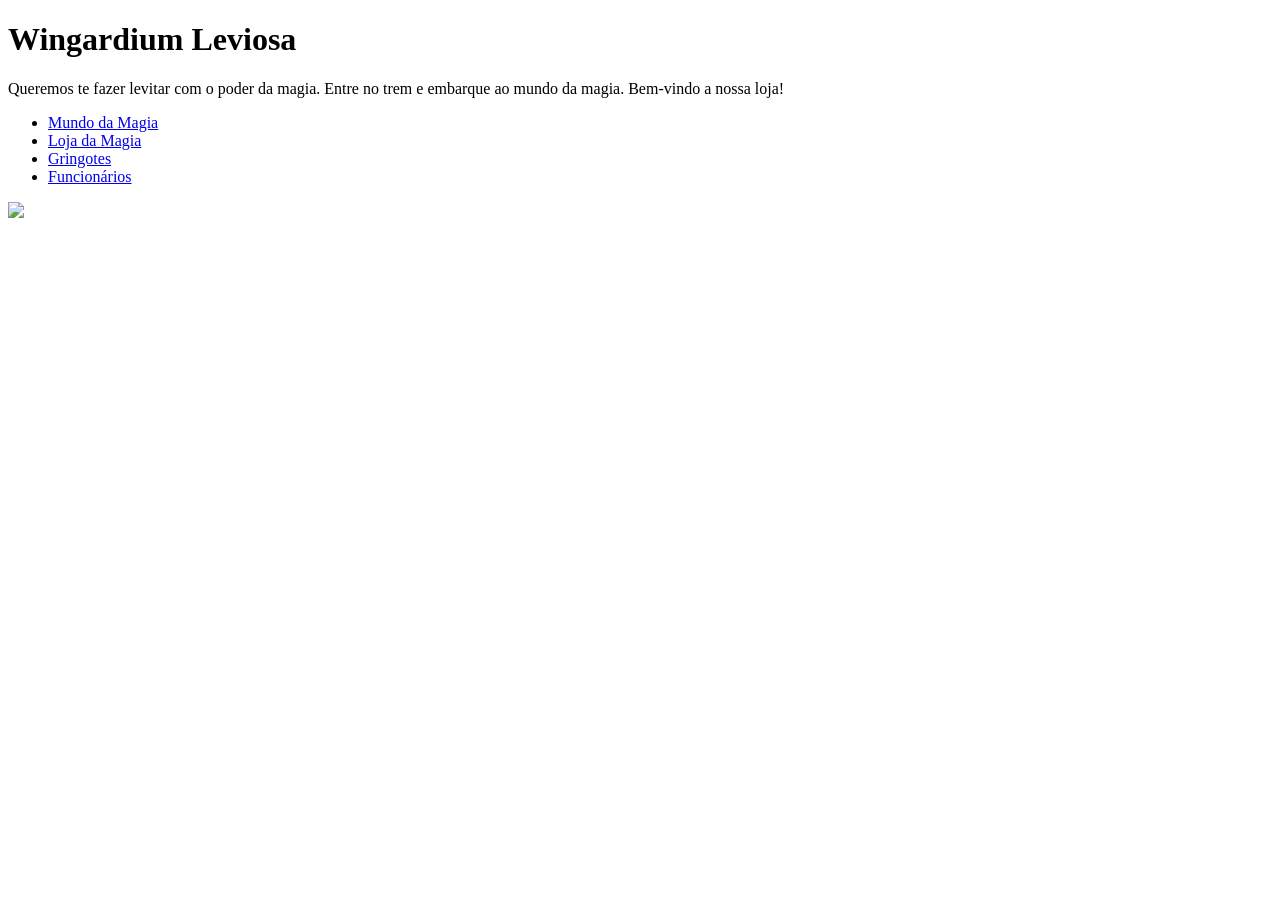
==== index.html @ 995269c9 "Add files via upload" ====
<!DOCTYPE html>
<html lang="pt-br">
<head>
    <meta charset="UTF-8">
    <meta name="viewport" content="width=devoce-width, initial-scale=1.0">
    <title>Loja da Aula</title>
</head>
<body>
    <h1>Wingardium Leviosa</h1>
    <p>Queremos te fazer levitar com o poder da magia. Entre no trem e embarque ao mundo da magia. Bem-vindo a nossa loja!</p>
    <nav id="menu">
        <ul>
            <li>
                <a href="index.html">Mundo da Magia</a>
            </li>
            <li>
                <a href="index2.html">Loja da Magia</a>
            </li>
            <li>
                <a href="index3.html">Gringotes</a>
            </li>
            <li>
                <a href="index4.html">Funcionários</a>
            </li>
        </ul>
        <img src="https://i0.wp.com/trecobox.com.br/wp-content/uploads/2019/11/ccxp-2019-harry-potter-experience-expresso-hogwarts.jpg?fit=1000%2C600&ssl=1&resize=1200%2C900">
</nav>
</html>
</body>
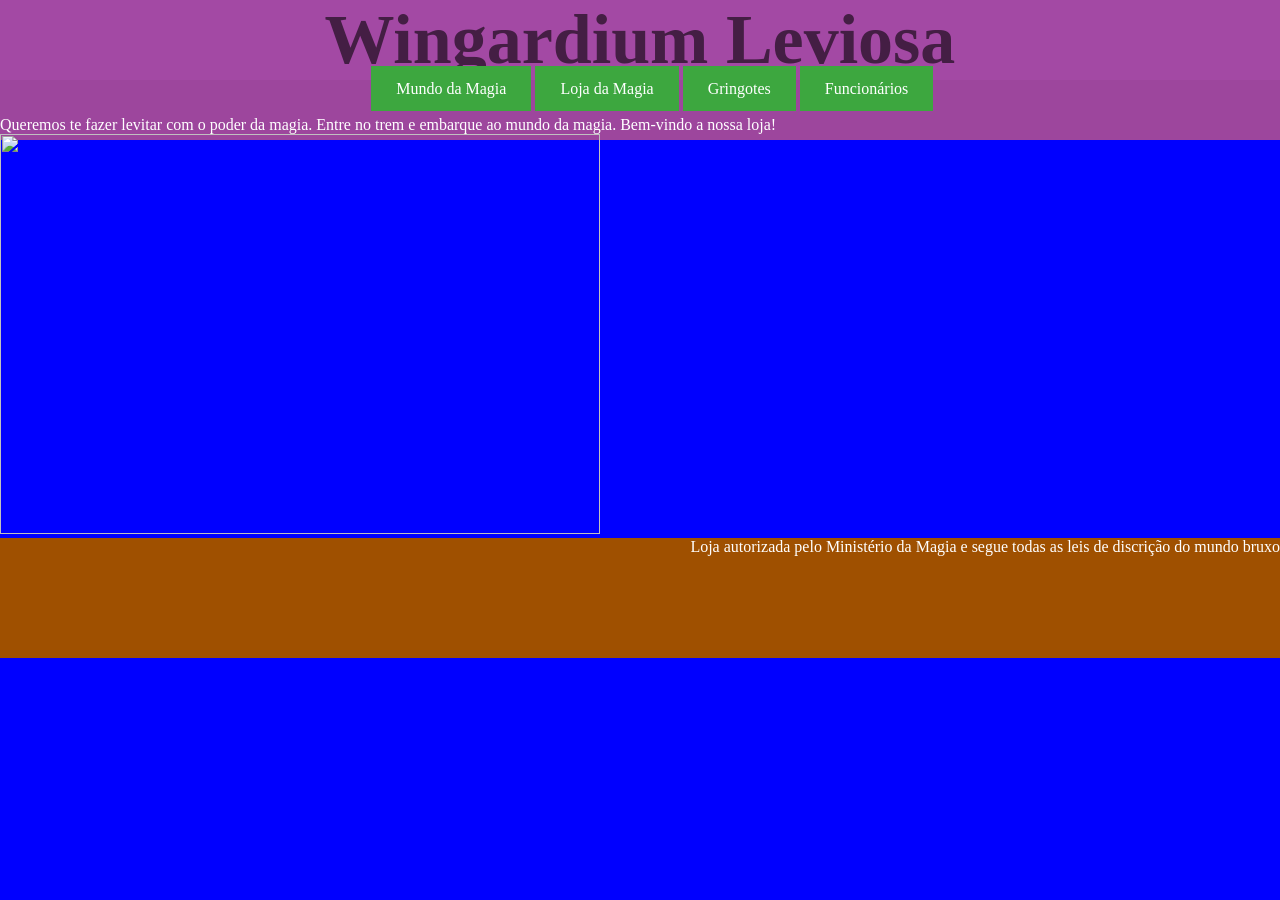
==== commit d28dc397: "Add files via upload" ====
--- a/index.html
+++ b/index.html
@@ -3,11 +3,12 @@
 <head>
     <meta charset="UTF-8">
     <meta name="viewport" content="width=devoce-width, initial-scale=1.0">
+    <link href="style.css" rel="stylesheet">
     <title>Loja da Aula</title>
 </head>
 <body>
     <h1>Wingardium Leviosa</h1>
-    <p>Queremos te fazer levitar com o poder da magia. Entre no trem e embarque ao mundo da magia. Bem-vindo a nossa loja!</p>
+    <div id= "testediv">
     <nav id="menu">
         <ul>
             <li>
@@ -22,8 +23,12 @@
             <li>
                 <a href="index4.html">Funcionários</a>
             </li>
-        </ul>
-        <img src="https://i0.wp.com/trecobox.com.br/wp-content/uploads/2019/11/ccxp-2019-harry-potter-experience-expresso-hogwarts.jpg?fit=1000%2C600&ssl=1&resize=1200%2C900">
+        </ul><br>
+          <tr>
+       <td>  <p id="textocorpo">Queremos te fazer levitar com o poder da magia. Entre no trem e embarque ao mundo da magia. Bem-vindo a nossa loja!</p></td>
+ <img src="https://i0.wp.com/trecobox.com.br/wp-content/uploads/2019/11/ccxp-2019-harry-potter-experience-expresso-hogwarts.jpg?fit=1000%2C600&ssl=1&resize=1200%2C900">  
+       <p id="rodape">Loja autorizada pelo Ministério da Magia e segue todas as leis de discrição do mundo bruxo</p>
 </nav>
+</div>
 </html>
 </body>
--- a/style.css
+++ b/style.css
@@ -0,0 +1,56 @@
+* {
+    padding: 0px;
+    margin: 0px;
+}
+body {
+    background-color: blue;
+}
+h1 {
+    background-color: rgb(163, 73, 164);
+    color: rgb(68, 30, 68);
+    text-align: center;
+    font-size: 70px;
+    min-width: 100%;
+}
+
+img { position: relative;
+    display: inline-block;
+    width: 600px;
+    margin-left: 0px;
+    height: 400px; }
+    #menu li{
+        position: relative; 
+        top: 40%;
+        left:29%;
+        text-align: center;
+        display: inline-block;
+    }
+    #testediv{
+        background-color: rgb(157, 70, 157);
+        height: 60px;
+    }
+    #textocorpo
+    {
+        color: white;
+        display: inline-block;
+    }
+
+a:link, a:visited {
+    background-color: rgb(61, 167, 63);
+    color: white;
+    padding: 14px 25px;
+    text-decoration: none;
+}
+a:hover, a:active {
+    background-color: rgb(131, 6, 255);
+}
+
+#rodape {
+        background-color: rgb(159, 80, 0);
+        text-align: right;
+color: white;
+        height: 120px; 
+        min-width: 100%;
+        margin: 0px 0px 0px 0px;
+        margin-top: auto;
+}
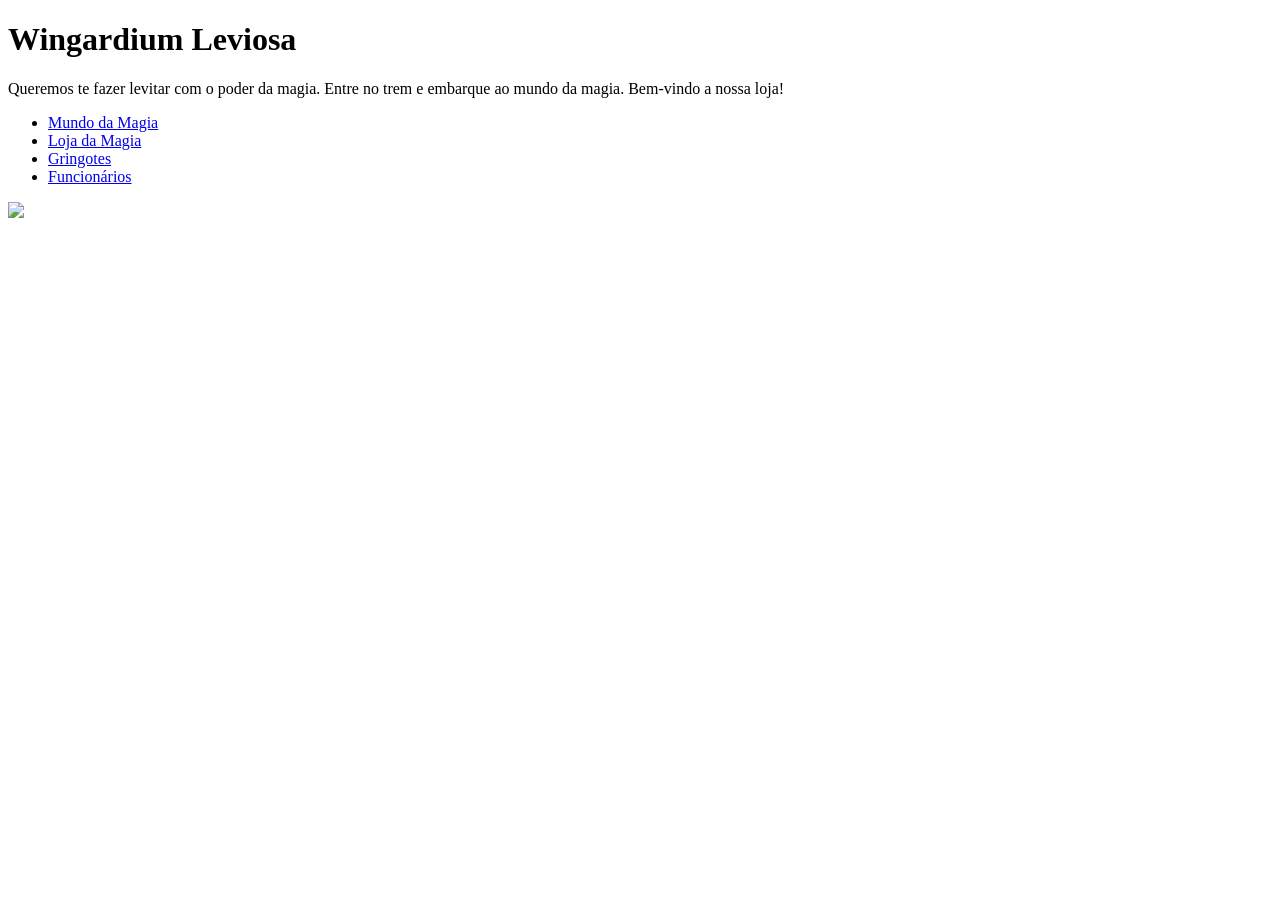
==== commit a358be3a: "Merge branch 'master' of https://github.com/future4code/Matheus-Silva into semana1-aula4" ====
--- a/index.html
+++ b/index.html
@@ -3,12 +3,11 @@
 <head>
     <meta charset="UTF-8">
     <meta name="viewport" content="width=devoce-width, initial-scale=1.0">
-    <link href="style.css" rel="stylesheet">
     <title>Loja da Aula</title>
 </head>
 <body>
     <h1>Wingardium Leviosa</h1>
-    <div id= "testediv">
+    <p>Queremos te fazer levitar com o poder da magia. Entre no trem e embarque ao mundo da magia. Bem-vindo a nossa loja!</p>
     <nav id="menu">
         <ul>
             <li>
@@ -23,12 +22,8 @@
             <li>
                 <a href="index4.html">Funcionários</a>
             </li>
-        </ul><br>
-          <tr>
-       <td>  <p id="textocorpo">Queremos te fazer levitar com o poder da magia. Entre no trem e embarque ao mundo da magia. Bem-vindo a nossa loja!</p></td>
- <img src="https://i0.wp.com/trecobox.com.br/wp-content/uploads/2019/11/ccxp-2019-harry-potter-experience-expresso-hogwarts.jpg?fit=1000%2C600&ssl=1&resize=1200%2C900">  
-       <p id="rodape">Loja autorizada pelo Ministério da Magia e segue todas as leis de discrição do mundo bruxo</p>
+        </ul>
+        <img src="https://i0.wp.com/trecobox.com.br/wp-content/uploads/2019/11/ccxp-2019-harry-potter-experience-expresso-hogwarts.jpg?fit=1000%2C600&ssl=1&resize=1200%2C900">
 </nav>
-</div>
 </html>
 </body>
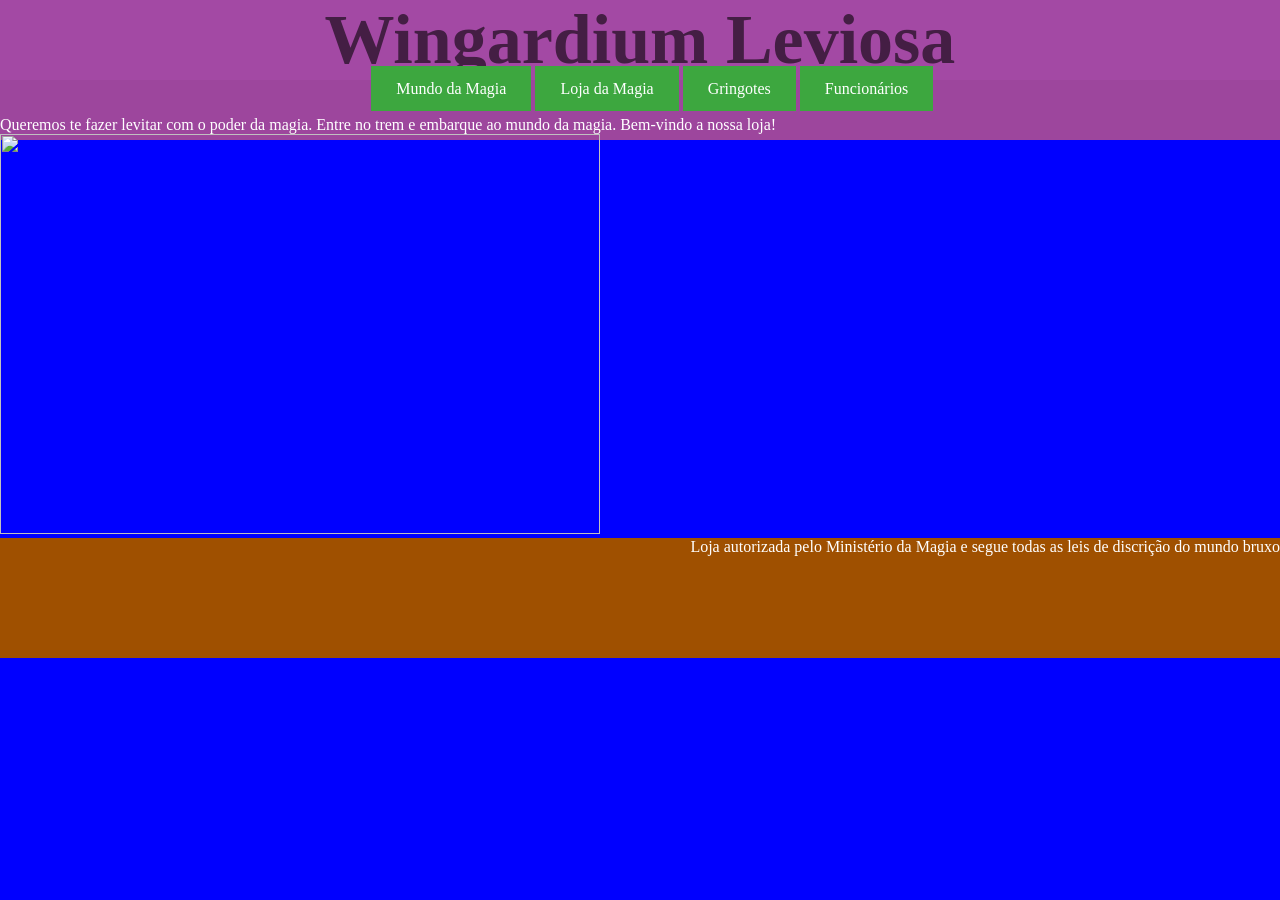
==== commit b512b125: "Merge pull request #5 from future4code/mathusilva-patch-6 Semana1" ====
--- a/index.html
+++ b/index.html
@@ -3,11 +3,12 @@
 <head>
     <meta charset="UTF-8">
     <meta name="viewport" content="width=devoce-width, initial-scale=1.0">
+    <link href="style.css" rel="stylesheet">
     <title>Loja da Aula</title>
 </head>
 <body>
     <h1>Wingardium Leviosa</h1>
-    <p>Queremos te fazer levitar com o poder da magia. Entre no trem e embarque ao mundo da magia. Bem-vindo a nossa loja!</p>
+    <div id= "testediv">
     <nav id="menu">
         <ul>
             <li>
@@ -22,8 +23,12 @@
             <li>
                 <a href="index4.html">Funcionários</a>
             </li>
-        </ul>
-        <img src="https://i0.wp.com/trecobox.com.br/wp-content/uploads/2019/11/ccxp-2019-harry-potter-experience-expresso-hogwarts.jpg?fit=1000%2C600&ssl=1&resize=1200%2C900">
+        </ul><br>
+          <tr>
+       <td>  <p id="textocorpo">Queremos te fazer levitar com o poder da magia. Entre no trem e embarque ao mundo da magia. Bem-vindo a nossa loja!</p></td>
+ <img src="https://i0.wp.com/trecobox.com.br/wp-content/uploads/2019/11/ccxp-2019-harry-potter-experience-expresso-hogwarts.jpg?fit=1000%2C600&ssl=1&resize=1200%2C900">  
+       <p id="rodape">Loja autorizada pelo Ministério da Magia e segue todas as leis de discrição do mundo bruxo</p>
 </nav>
+</div>
 </html>
 </body>
--- a/style.css
+++ b/style.css
@@ -0,0 +1,56 @@
+* {
+    padding: 0px;
+    margin: 0px;
+}
+body {
+    background-color: blue;
+}
+h1 {
+    background-color: rgb(163, 73, 164);
+    color: rgb(68, 30, 68);
+    text-align: center;
+    font-size: 70px;
+    min-width: 100%;
+}
+
+img { position: relative;
+    display: inline-block;
+    width: 600px;
+    margin-left: 0px;
+    height: 400px; }
+    #menu li{
+        position: relative; 
+        top: 40%;
+        left:29%;
+        text-align: center;
+        display: inline-block;
+    }
+    #testediv{
+        background-color: rgb(157, 70, 157);
+        height: 60px;
+    }
+    #textocorpo
+    {
+        color: white;
+        display: inline-block;
+    }
+
+a:link, a:visited {
+    background-color: rgb(61, 167, 63);
+    color: white;
+    padding: 14px 25px;
+    text-decoration: none;
+}
+a:hover, a:active {
+    background-color: rgb(131, 6, 255);
+}
+
+#rodape {
+        background-color: rgb(159, 80, 0);
+        text-align: right;
+color: white;
+        height: 120px; 
+        min-width: 100%;
+        margin: 0px 0px 0px 0px;
+        margin-top: auto;
+}
